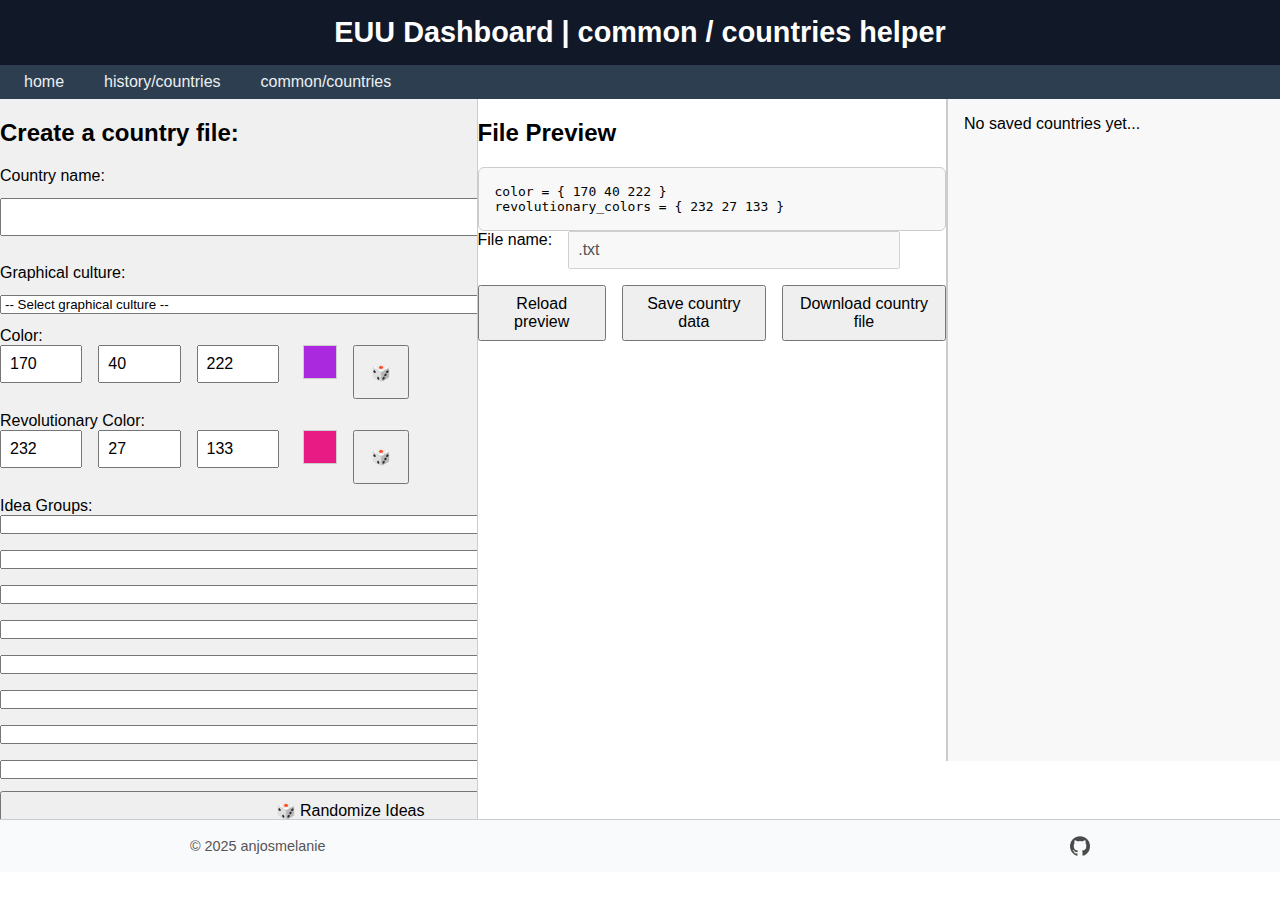
==== common-countries.html @ 527c503d "removed mod files" ====
<!DOCTYPE html>
<html lang="en">
<head>
  <meta charset="UTF-8">
  <meta name="viewport" content="width=device-width, initial-scale=1.0">
  <title>EUU | common/countries</title>
  <link rel="stylesheet" href="styles/styles.css"> 
</head>
<body>
  <header class="header"><h1>EUU Dashboard | common / countries helper</h1></header>
  <nav class="navbar"id="navbar"></nav>

<main>
  <div class="container">
    <!-- Left column: the form -->
    <div class="form-column" id="form-section">
      <h2>Create a country file:</h2>
      <form id="dataForm">

        <!-- Country Name (for the file title)-->
        <label for="country-name">Country name:</label>
        <input type="text" id="country-name" name="country-name" class="nameTag" required>

        <!-- Graphical Culture-->
        <label for="graphical-culture">Graphical culture:</label>
        <select id="graphical-culture" name="graphicalCulture" required>
          <option value="">-- Select graphical culture --</option>
        </select>

        <!-- Color -->
        <div class="color-section">
          <label>Color:</label>
          <div class="horizontal">
            <input type="number" min="0" max="255" class="color-r" placeholder="R">
            <input type="number" min="0" max="255" class="color-g" placeholder="G">
            <input type="number" min="0" max="255" class="color-b" placeholder="B">
            <div class="color-preview" id="preview-color"></div>
            <button type="button" class="reroll-color" data-target="color">🎲</button>
          </div>
        </div>
        
        <!-- Revolutionary Color-->
        <div class="color-section">
          <label>Revolutionary Color:</label>
          <div class="horizontal">
            <input type="number" min="0" max="255" class="rev-color-r" placeholder="R">
            <input type="number" min="0" max="255" class="rev-color-g" placeholder="G">
            <input type="number" min="0" max="255" class="rev-color-b" placeholder="B">
            <div class="color-preview" id="preview-rev-color"></div>
            <button type="button" class="reroll-color" data-target="rev-color">🎲</button>
          </div>
        </div>

        <!-- Idea Groups -->
        <div id="idea-group-container">
          <label>Idea Groups:</label>
          <div class="vertical">
            <select class="idea-select" name="idea1"></select>
            <select class="idea-select" name="idea2"></select>
            <select class="idea-select" name="idea3"></select>
            <select class="idea-select" name="idea4"></select>
            <select class="idea-select" name="idea5"></select>
            <select class="idea-select" name="idea6"></select>
            <select class="idea-select" name="idea7"></select>
            <select class="idea-select" name="idea8"></select>
          </div>
        </div>
        <button type="button" id="randomize-ideas">🎲 Randomize Ideas</button>

        <!-- TO DO: Historical Units have been skipped due to my sheer ignorance about them. If this results in a problem in the future maybe i'll do an implementation -->

        <!-- Monarch Names and the rest of sections have been skipped too due to massive complications hehe :3 hopefully the game picks them up from primary culture or something -->

      </form>
    </div>

    <!-- Right column: live preview -->
    <div class="preview-column">
      <h2>File Preview</h2>
      <div id="preview-box" class="preview-box"></div>
      <div class="horizontal">
        <label for="file-name">File name:</label>
        <input type="text" id="file-name" name="file-name" class="name-tag" disabled>
      </div>
      <div class="horizontal">
        <button type="submit" id="reload-preview">Reload preview</button>
        <button type="submit" id="save-country">Save country data</button>
        <button type="submit" id="download-country">Download country file</button>
      </div>
      
    </div>

    <div class="sidebar-column" id="save-manager">
      <select id="savedCountriesSelect">
        <option value="">-- Load a saved country --</option>
      </select>
      <button id="loadCountryBtn">Load</button>
    </div>

  </div>
</main>

  <footer id="footer"></footer>

  <script type="module" src="scripts/modules.js"></script> 
  <script type="module" src="scripts/ccscript.js"></script> 
</body>
</html>

<!-- TO DO: Add buttons for: NEW , SAVE, DOWNLOAD and DOWNLOAD ALL (in the right column with stored)-->
<!-- TO DO: Upload an existing file and fill all the fields on it, allowing to edit them -->
<!-- TO DO: Standarize select default option texts hehe -->
---- styles/styles.css ----
body {
    font-family: Arial, sans-serif;
    margin: 0;
    padding: 0;
    display: flex;
    flex-direction: column;
    height: 100%;
  }

  header, footer {
    flex: 0 0 auto;
  }

  main {
    flex: 1 1 auto;
    display: flex;
    flex-direction: column;
    container-type: inline-size block-size;
    overflow: hidden;
  }

  form {
    display: flex;
    flex-direction: column;
    gap: 0.8rem;
    min-width: 700px;
    max-width: 700px;
    margin: auto;
  }

  #form-section{
    background-color: #f0f0f0;
    border-right: 1px solid #ccc;
    overflow-y: auto;
    max-block-size: 80cqb; /* 100% of main's height */
    padding-right: 0.5rem;
    scrollbar-width: thin;
  }

  #form-section::-webkit-scrollbar,
  #save-manager::-webkit-scrollbar {
    width: 6px;
  }
  
  #form-section::-webkit-scrollbar-thumb,
  #save-manager::-webkit-scrollbar-thum {
    background-color: #aaa;
    border-radius: 4px;
  }

  .container {
    display: flex;
    overflow: hidden;
    flex: 1;
    min-height: 0; /* ✨ MAGIC ✨ — allows child to grow and scroll */
  }

  .form-column, .preview-column, .sidebar-column {
    display: flex;
    flex-direction: column;
    flex: 1;
    min-height: 0;
    overflow: hidden;
  }

  nav.navbar {
    background-color: #2c3e50;
    padding: 0.5rem 1rem;
    box-shadow: 0 2px 4px rgba(0,0,0,0.1);
  }
  
  nav.navbar ul {
    list-style: none;
    display: flex;
    gap: 1.5rem;
    margin: 0;
    padding: 0;
    align-items: center;
  }
  
  nav.navbar li a {
    text-decoration: none;
    color: #ecf0f1;
    font-weight: 500;
    padding: 0.5rem;
    transition: color 0.2s, background-color 0.2s;
    border-radius: 0.25rem;
  }
  
  nav.navbar li a:hover {
    background-color: #34495e;
    color: #ffffff;
  }

  .horizontal{
    display: flex;
    flex-direction: row;
    gap: 1rem;
  }

  .vertical{
    display: flex;
    flex-direction: column;
    gap: 1rem;
  }

  .preview-column {
    background-color: #ffffff;
  }

  input, textarea {
    display: block;
    width: 100%;
    margin-bottom: 1rem;
    padding: 0.5rem;
    font-size: 1rem;
  }

  button {
    padding: 0.5rem 1rem;
    font-size: 1rem;
  }

  #preview-box {
    white-space: pre-wrap;
    font-family: monospace;
    background-color: #f8f8f8;
    border: 1px solid #ccc;
    padding: 1rem;
    border-radius: 6px;
    max-block-size: 70cqb; /* 100% of main's height */
    overflow-y: auto;
  }

  .countryTag {
    width: 4ch;
    text-align: center;
  }  
  
  .name-tag {
    width: 35ch; 
  }

  .capital-group {
    display: flex;
    align-items: center;
    gap: 0.75rem;
    margin-top: 1rem;
  }
  
  .checkbox-inline {
    display: flex;
    align-items: center;
    gap: 0.4rem;
    font-size: 0.95rem;
  }

  .capital-group input[type="number"] {
    width: 8ch;
  }

  .dateinput {
    width: 12ch;
  }

  .skill input[type="number"] {
    width: 2ch;
  }

  .color-section input[type="number"]{
    width: 7ch;
  }

  .section-divider {
    display: flex;
    align-items: center;
    text-align: center;
    margin: 1rem 0;
  }
  
  .section-divider::before,
  .section-divider::after {
    content: '';
    flex: 1;
    border-top: 1px solid #ccc;
  }
  
  .section-divider::before {
    margin-right: 0.75em;
  }
  
  .section-divider::after {
    margin-left: 0.75em;
  }
  
  .section-divider span {
    font-size: 0.95rem;
    color: #666;
    font-style: italic;
  }

  #save-manager {
    padding: 1rem;
    background: #f8f8f8;
    border-left: 2px solid #ccc;
    font-family: sans-serif;
    max-width: 300px;
    max-height: 90vh;
    overflow-y: auto;
    scroll-behavior: smooth;
    max-block-size: 70cqb; /* 100% of main's height */
    scrollbar-width: thin;
  }
  
  .save-entry {
    display: flex;
    align-items: center;
    justify-content: space-between;
    background: white;
    padding: 0.5rem 0.75rem;
    margin-bottom: 0.5rem;
    border-radius: 8px;
    box-shadow: 0 1px 2px rgba(0,0,0,0.1);
  }
  
  .save-entry span {
    font-weight: bold;
    font-size: 0.95rem;
    flex: 1;
    margin-right: 0.5rem;
    overflow: hidden;
    text-overflow: ellipsis;
    white-space: nowrap;
  }
  
  .save-entry button {
    background: none;
    border: none;
    font-size: 1.1rem;
    cursor: pointer;
    padding: 0.25rem;
    transition: transform 0.1s ease;
  }
  
  .save-entry button:hover {
    transform: scale(1.2);
  }
  
  .save-entry button:focus {
    outline: none;
  }

  .color-preview {
    width: 2rem;
    height: 2rem;
    border: 1px solid #ccc;
    margin-left: 0.5rem;
    background-color: rgb(255, 255, 255); /* default white */
  }

  .footer {
    background: #f9fafb;
    border-top: 1px solid #ccc;
    text-align: center;
    padding: 1rem;
    font-size: 0.9rem;
    color: #555;
    display: flex;
    justify-content: space-between;
    align-items: center;
  }
  
  .footer-content {
    width: 100%;
    max-width: 900px;
    margin: 0 auto;
    display: flex;
    justify-content: space-between;
    align-items: center;
  }
  
  .footer a {
    color: #111;
    text-decoration: none;
    transition: color 0.2s ease;
  }
  
  .footer a:hover {
    color: #007acc;
  }

  .footer img {
    vertical-align: middle;
    filter: grayscale(100%);
    opacity: 0.7;
    transition: opacity 0.2s ease;
  }
  
  .footer img:hover {
    opacity: 1;
  }

  .header {
    background: #111827;
    color: white;
    padding: 1rem 2rem;
    text-align: center;
    box-shadow: 0 2px 4px rgba(0,0,0,0.1);
  }
  
  .header h1 {
    margin: 0;
    font-size: 1.8rem;
    font-weight: 600;
  }

  .readonly-entry {
    background-color: #f3f4f6;
    color: #555;
    cursor: default;
    border: 1px solid #ccc;
    width: 100%;
  }

  /* Optional: shrink select spacing if needed */
.block select {
  flex: 1;
}
.block .row {
  display: flex;
  gap: 0.5rem;
  align-items: center;
  margin-bottom: 0.5rem;
}
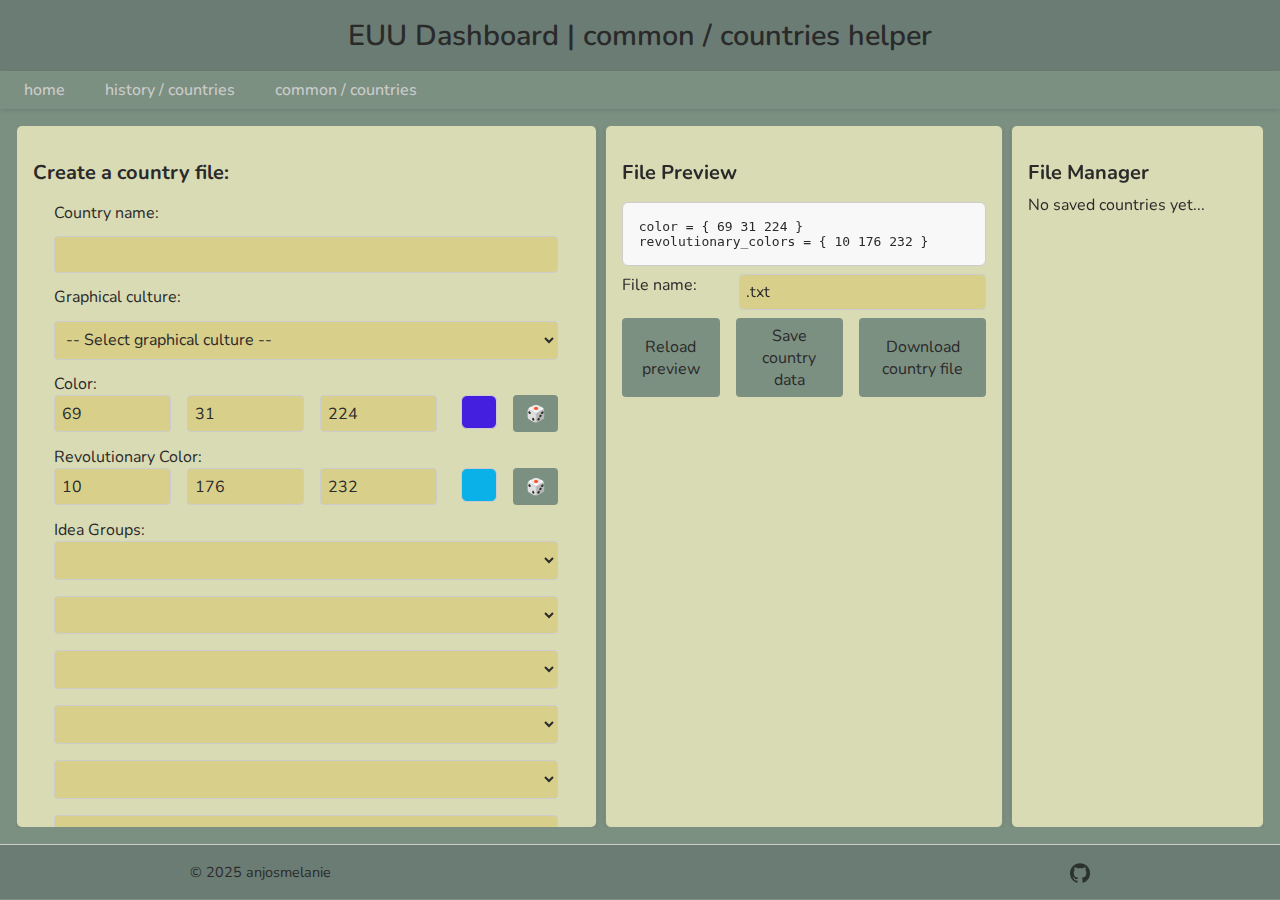
==== commit c087aa4f: "fixed common countries as well" ====
--- a/common-countries.html
+++ b/common-countries.html
@@ -5,6 +5,7 @@
   <meta name="viewport" content="width=device-width, initial-scale=1.0">
   <title>EUU | common/countries</title>
   <link rel="stylesheet" href="styles/styles.css"> 
+  <link href="https://fonts.googleapis.com/css2?family=Nunito:wght@400;600;700&display=swap" rel="stylesheet">
 </head>
 <body>
   <header class="header"><h1>EUU Dashboard | common / countries helper</h1></header>
@@ -13,7 +14,7 @@
 <main>
   <div class="container">
     <!-- Left column: the form -->
-    <div class="form-column" id="form-section">
+    <div class="form-section" id="form-section">
       <h2>Create a country file:</h2>
       <form id="dataForm">
 
@@ -75,7 +76,7 @@
     </div>
 
     <!-- Right column: live preview -->
-    <div class="preview-column">
+    <div class="preview-section">
       <h2>File Preview</h2>
       <div id="preview-box" class="preview-box"></div>
       <div class="horizontal">
@@ -87,14 +88,11 @@
         <button type="submit" id="save-country">Save country data</button>
         <button type="submit" id="download-country">Download country file</button>
       </div>
-      
     </div>
 
-    <div class="sidebar-column" id="save-manager">
-      <select id="savedCountriesSelect">
-        <option value="">-- Load a saved country --</option>
-      </select>
-      <button id="loadCountryBtn">Load</button>
+    <div class="manager-section">
+      <h2>File Manager</h2>
+      <div id="save-manager"></div>
     </div>
 
   </div>
--- a/styles/styles.css
+++ b/styles/styles.css
@@ -1,334 +1,345 @@
+:root {
+  --silver: #ccc;
+  --beige: #d9dbb5;
+  --flax: #d8cf8b;
+  --reseda-green: #7C9082;
+  --hookers-green: #6a7c74;
+  --jet: #2A2A2A;
+}
+
 body {
-    font-family: Arial, sans-serif;
-    margin: 0;
-    padding: 0;
-    display: flex;
-    flex-direction: column;
-    height: 100%;
-  }
-
-  header, footer {
-    flex: 0 0 auto;
-  }
-
-  main {
-    flex: 1 1 auto;
-    display: flex;
-    flex-direction: column;
-    container-type: inline-size block-size;
-    overflow: hidden;
-  }
-
-  form {
-    display: flex;
-    flex-direction: column;
-    gap: 0.8rem;
-    min-width: 700px;
-    max-width: 700px;
-    margin: auto;
-  }
-
-  #form-section{
-    background-color: #f0f0f0;
-    border-right: 1px solid #ccc;
-    overflow-y: auto;
-    max-block-size: 80cqb; /* 100% of main's height */
-    padding-right: 0.5rem;
-    scrollbar-width: thin;
-  }
-
-  #form-section::-webkit-scrollbar,
-  #save-manager::-webkit-scrollbar {
-    width: 6px;
-  }
-  
-  #form-section::-webkit-scrollbar-thumb,
-  #save-manager::-webkit-scrollbar-thum {
-    background-color: #aaa;
-    border-radius: 4px;
-  }
-
-  .container {
-    display: flex;
-    overflow: hidden;
-    flex: 1;
-    min-height: 0; /* ✨ MAGIC ✨ — allows child to grow and scroll */
-  }
-
-  .form-column, .preview-column, .sidebar-column {
-    display: flex;
-    flex-direction: column;
-    flex: 1;
-    min-height: 0;
-    overflow: hidden;
-  }
-
-  nav.navbar {
-    background-color: #2c3e50;
-    padding: 0.5rem 1rem;
-    box-shadow: 0 2px 4px rgba(0,0,0,0.1);
-  }
-  
-  nav.navbar ul {
-    list-style: none;
-    display: flex;
-    gap: 1.5rem;
-    margin: 0;
-    padding: 0;
-    align-items: center;
-  }
-  
-  nav.navbar li a {
-    text-decoration: none;
-    color: #ecf0f1;
-    font-weight: 500;
-    padding: 0.5rem;
-    transition: color 0.2s, background-color 0.2s;
-    border-radius: 0.25rem;
-  }
-  
-  nav.navbar li a:hover {
-    background-color: #34495e;
-    color: #ffffff;
-  }
-
-  .horizontal{
-    display: flex;
-    flex-direction: row;
-    gap: 1rem;
-  }
-
-  .vertical{
-    display: flex;
-    flex-direction: column;
-    gap: 1rem;
-  }
-
-  .preview-column {
-    background-color: #ffffff;
-  }
-
-  input, textarea {
-    display: block;
-    width: 100%;
-    margin-bottom: 1rem;
-    padding: 0.5rem;
-    font-size: 1rem;
-  }
-
-  button {
-    padding: 0.5rem 1rem;
-    font-size: 1rem;
-  }
-
-  #preview-box {
-    white-space: pre-wrap;
-    font-family: monospace;
-    background-color: #f8f8f8;
-    border: 1px solid #ccc;
-    padding: 1rem;
-    border-radius: 6px;
-    max-block-size: 70cqb; /* 100% of main's height */
-    overflow-y: auto;
-  }
-
-  .countryTag {
-    width: 4ch;
-    text-align: center;
-  }  
-  
-  .name-tag {
-    width: 35ch; 
-  }
-
-  .capital-group {
-    display: flex;
-    align-items: center;
-    gap: 0.75rem;
-    margin-top: 1rem;
-  }
-  
-  .checkbox-inline {
-    display: flex;
-    align-items: center;
-    gap: 0.4rem;
-    font-size: 0.95rem;
-  }
-
-  .capital-group input[type="number"] {
-    width: 8ch;
-  }
-
-  .dateinput {
-    width: 12ch;
-  }
-
-  .skill input[type="number"] {
-    width: 2ch;
-  }
-
-  .color-section input[type="number"]{
-    width: 7ch;
-  }
-
-  .section-divider {
-    display: flex;
-    align-items: center;
-    text-align: center;
-    margin: 1rem 0;
-  }
-  
-  .section-divider::before,
-  .section-divider::after {
-    content: '';
-    flex: 1;
-    border-top: 1px solid #ccc;
-  }
-  
-  .section-divider::before {
-    margin-right: 0.75em;
-  }
-  
-  .section-divider::after {
-    margin-left: 0.75em;
-  }
-  
-  .section-divider span {
-    font-size: 0.95rem;
-    color: #666;
-    font-style: italic;
-  }
-
-  #save-manager {
-    padding: 1rem;
-    background: #f8f8f8;
-    border-left: 2px solid #ccc;
-    font-family: sans-serif;
-    max-width: 300px;
-    max-height: 90vh;
-    overflow-y: auto;
-    scroll-behavior: smooth;
-    max-block-size: 70cqb; /* 100% of main's height */
-    scrollbar-width: thin;
-  }
-  
-  .save-entry {
-    display: flex;
-    align-items: center;
-    justify-content: space-between;
-    background: white;
-    padding: 0.5rem 0.75rem;
-    margin-bottom: 0.5rem;
-    border-radius: 8px;
-    box-shadow: 0 1px 2px rgba(0,0,0,0.1);
-  }
-  
-  .save-entry span {
-    font-weight: bold;
-    font-size: 0.95rem;
-    flex: 1;
-    margin-right: 0.5rem;
-    overflow: hidden;
-    text-overflow: ellipsis;
-    white-space: nowrap;
-  }
-  
-  .save-entry button {
-    background: none;
-    border: none;
-    font-size: 1.1rem;
-    cursor: pointer;
-    padding: 0.25rem;
-    transition: transform 0.1s ease;
-  }
-  
-  .save-entry button:hover {
-    transform: scale(1.2);
-  }
-  
-  .save-entry button:focus {
-    outline: none;
-  }
-
-  .color-preview {
-    width: 2rem;
-    height: 2rem;
-    border: 1px solid #ccc;
-    margin-left: 0.5rem;
-    background-color: rgb(255, 255, 255); /* default white */
-  }
-
-  .footer {
-    background: #f9fafb;
-    border-top: 1px solid #ccc;
-    text-align: center;
-    padding: 1rem;
-    font-size: 0.9rem;
-    color: #555;
-    display: flex;
-    justify-content: space-between;
-    align-items: center;
-  }
-  
-  .footer-content {
-    width: 100%;
-    max-width: 900px;
-    margin: 0 auto;
-    display: flex;
-    justify-content: space-between;
-    align-items: center;
-  }
-  
-  .footer a {
-    color: #111;
-    text-decoration: none;
-    transition: color 0.2s ease;
-  }
-  
-  .footer a:hover {
-    color: #007acc;
-  }
-
-  .footer img {
-    vertical-align: middle;
-    filter: grayscale(100%);
-    opacity: 0.7;
-    transition: opacity 0.2s ease;
-  }
-  
-  .footer img:hover {
-    opacity: 1;
-  }
-
-  .header {
-    background: #111827;
-    color: white;
-    padding: 1rem 2rem;
-    text-align: center;
-    box-shadow: 0 2px 4px rgba(0,0,0,0.1);
-  }
-  
-  .header h1 {
-    margin: 0;
-    font-size: 1.8rem;
-    font-weight: 600;
-  }
-
-  .readonly-entry {
-    background-color: #f3f4f6;
-    color: #555;
-    cursor: default;
-    border: 1px solid #ccc;
-    width: 100%;
-  }
-
-  /* Optional: shrink select spacing if needed */
-.block select {
+  font-family: 'Nunito', sans-serif;
+  margin: 0;
+  padding: 0;
+  display: flex;
+  flex-direction: column;
+  height: 100%;
+  background-color: var(--reseda-green);
+  color: var(--jet);
+  scrollbar-width: thin;
+}
+
+header,
+footer {
+  flex: 0 0 auto;
+}
+
+main {
+  flex: 1 1 auto;
+  height: calc(100vh - 165px); /* adjust based on header height */
+  gap: 1.2rem;
+  padding: 1rem;
+  box-sizing: border-box;
+  display: flex;
+  flex-direction: column;
+  container-type: inline-size block-size;
+  overflow: hidden;
+}
+
+form {
+  display: flex;
+  flex-direction: column;
+  gap: 0.8rem;
+  margin: auto;
+}
+
+h2 {
+  font-size: 1.25rem;
+  margin-bottom: 0.5rem;
+}
+
+button {
+  padding: 0.4rem 0.8rem;
+  font-size: 1rem;
+  background-color: var(--reseda-green);
+  color: var(--jet);
+  border: none;
+  border-radius: 4px;
+  cursor: pointer;
+  transition: background 0.2s;
+  font-family: 'Nunito', sans-serif;
+}
+
+button:hover {
+  background: var(--hookers-green);
+}
+
+label {
+  display: inline-block;
+  width: 140px;
+  white-space: nowrap;
+  margin-right: 0.5rem;
+  vertical-align: middle;
+  color: var(--jet);
+}
+
+#group-result {
+  display: inline-block;
+  width: 240px;
+  white-space: nowrap;
+  margin-right: 0.5rem;
+  vertical-align: middle;
+}
+
+input,
+select {
+  display: inline-block;
+  vertical-align: middle;
+  background-color: var(--flax);
+  border: 1px solid var(--reseda-green);
+  color: var(--jet);
+  padding: 0.4rem;
+  border-radius: 4px;
+  font-family: 'Nunito', sans-serif;
+}
+
+input[type="text"],
+input[type="number"],
+select {
+  padding: 0.4rem;
+  font-size: 1rem;
+  border: 1px solid var(--silver);
+  border-radius: 4px;
+  width: 100%;
+  box-sizing: border-box;
+}
+
+nav.navbar {
+  background-color: var(--reseda-green);
+  padding: 0.5rem 1rem;
+  box-shadow: 0 2px 4px rgba(0, 0, 0, 0.1);
+}
+
+nav.navbar ul {
+  list-style: none;
+  display: flex;
+  gap: 1.5rem;
+  margin: 0;
+  padding: 0;
+  align-items: center;
+}
+
+nav.navbar li a {
+  text-decoration: none;
+  color: var(--silver);
+  font-weight: 500;
+  padding: 0.5rem;
+  transition: color 0.2s, background-color 0.2s;
+  border-radius: 0.25rem;
+}
+
+nav.navbar li a:hover {
+  background-color: var(--hookers-green);
+  color: var(--silver);
+}
+
+.footer {
+  background: var(--hookers-green);
+  border-top: 1px solid var(--silver);
+  text-align: center;
+  padding: 1rem;
+  font-size: 0.9rem;
+  color: var(--jet);
+  display: flex;
+  justify-content: space-between;
+  align-items: center;
+}
+
+.footer-content {
+  width: 100%;
+  max-width: 900px;
+  margin: 0 auto;
+  display: flex;
+  justify-content: space-between;
+  align-items: center;
+}
+
+.footer img {
+  vertical-align: middle;
+  filter: grayscale(100%);
+  opacity: 0.6;
+  transition: opacity 0.2s ease;
+}
+
+.footer img:hover {
+  opacity: 1;
+}
+
+.header {
+  background: var(--hookers-green);
+  color: var(--jet);
+  padding: 1rem 2rem;
+  text-align: center;
+  box-shadow: 0 2px 4px rgba(0, 0, 0, 0.1);
+}
+
+.header h1 {
+  margin: 0;
+  font-size: 1.8rem;
+  font-weight: 600;
+}
+
+.container {
+  display: flex;
+  overflow: hidden;
+  gap: 0.5rem;
   flex: 1;
-}
-.block .row {
-  display: flex;
+  min-height: 0;
+}
+
+.horizontal {
+  display: flex;
+  flex-direction: row;
+  gap: 1rem;
+}
+
+.vertical {
+  display: flex;
+  flex-direction: column;
+  gap: 1rem;
+}
+
+.form-section {
+  flex: 3;
+  display: flex;
+  flex-direction: column;
   gap: 0.5rem;
-  align-items: center;
+  overflow-y: auto;
+  padding-right: 0.5rem;
+  scrollbar-width: thin;
+}
+
+.preview-section {
+  flex: 2;
+  display: flex;
+  flex-direction: column;
+  gap: 0.5rem;
+}
+
+.manager-section {
+  flex: 1.2;
+  display: flex;
+  flex-direction: column;
+}
+
+.form-section,
+.preview-section,
+.manager-section {
+  background-color: var(--beige);
+  border: 1px solid var(--reseda-green);
+  border-radius: 6px;
+  padding: 1rem;
+  box-shadow: 0 1px 4px rgba(0,0,0,0.1);
+  overflow: auto;
+}
+
+#preview-box {
+  white-space: pre-wrap;
+  font-family: monospace;
+  background-color: #f8f8f8;
+  border: 1px solid var(--silver);;
+  padding: 1rem;
+  border-radius: 6px;
+  max-block-size: 70cqb;
+  overflow-y: auto;
+}
+
+#form-section::-webkit-scrollbar,
+#save-manager::-webkit-scrollbar {
+  width: 6px;
+}
+
+#form-section::-webkit-scrollbar-thumb,
+#save-manager::-webkit-scrollbar-thumb {
+  background-color: var(--beige);
+  border-radius: 4px;
+}
+
+.section-divider {
+  display: flex;
+  align-items: center;
+  text-align: center;
+  margin: 1rem 0;
+}
+
+.section-divider::before,
+.section-divider::after {
+  content: '';
+  flex: 1;
+  border-top: 1px solid var(--hookers-green);
+}
+
+.section-divider::before {
+  margin-right: 0.75em;
+}
+
+.section-divider::after {
+  margin-left: 0.75em;
+}
+
+.section-divider span {
+  font-size: 0.95rem;
+  color: var(--hookers-green);
+}
+
+.save-entry {
+  display: flex;
+  align-items: center;
+  justify-content: space-between;
+  background: var(--flax);
+  padding: 0.5rem 0.75rem;
   margin-bottom: 0.5rem;
+  border-radius: 8px;
+  box-shadow: 0 1px 2px rgba(0,0,0,0.1);
+}
+
+.save-entry span {
+  font-weight: bold;
+  font-size: 0.95rem;
+  flex: 1;
+  margin-right: 0.5rem;
+  overflow: hidden;
+  text-overflow: ellipsis;
+  white-space: nowrap;
+}
+
+.save-entry button {
+  background: none;
+  border: none;
+  font-size: 1.1rem;
+  cursor: pointer;
+  padding: 0.25rem;
+  transition: transform 0.1s ease;
+}
+
+.save-entry button:hover {
+  transform: scale(1.2);
+}
+
+.save-entry button:focus {
+  outline: none;
+}
+
+.readonly-entry {
+  background-color: #f3f4f6;
+  color: var(--jet);
+  cursor: default;
+  border: 1px solid var(--silver);
+  width: 100%;
+}
+
+.checkbox-inline {
+  display: flex;
+  align-items: center;
+  gap: 0.4rem;
+  font-size: 0.95rem;
+}
+
+.color-preview {
+  width: 10rem;
+  height: 2rem;
+  border: 1px solid var(--silver);
+  margin-left: 0.5rem;
+  background-color: rgb(255, 255, 255); /* default white */
+  border-radius: 6px;
 }